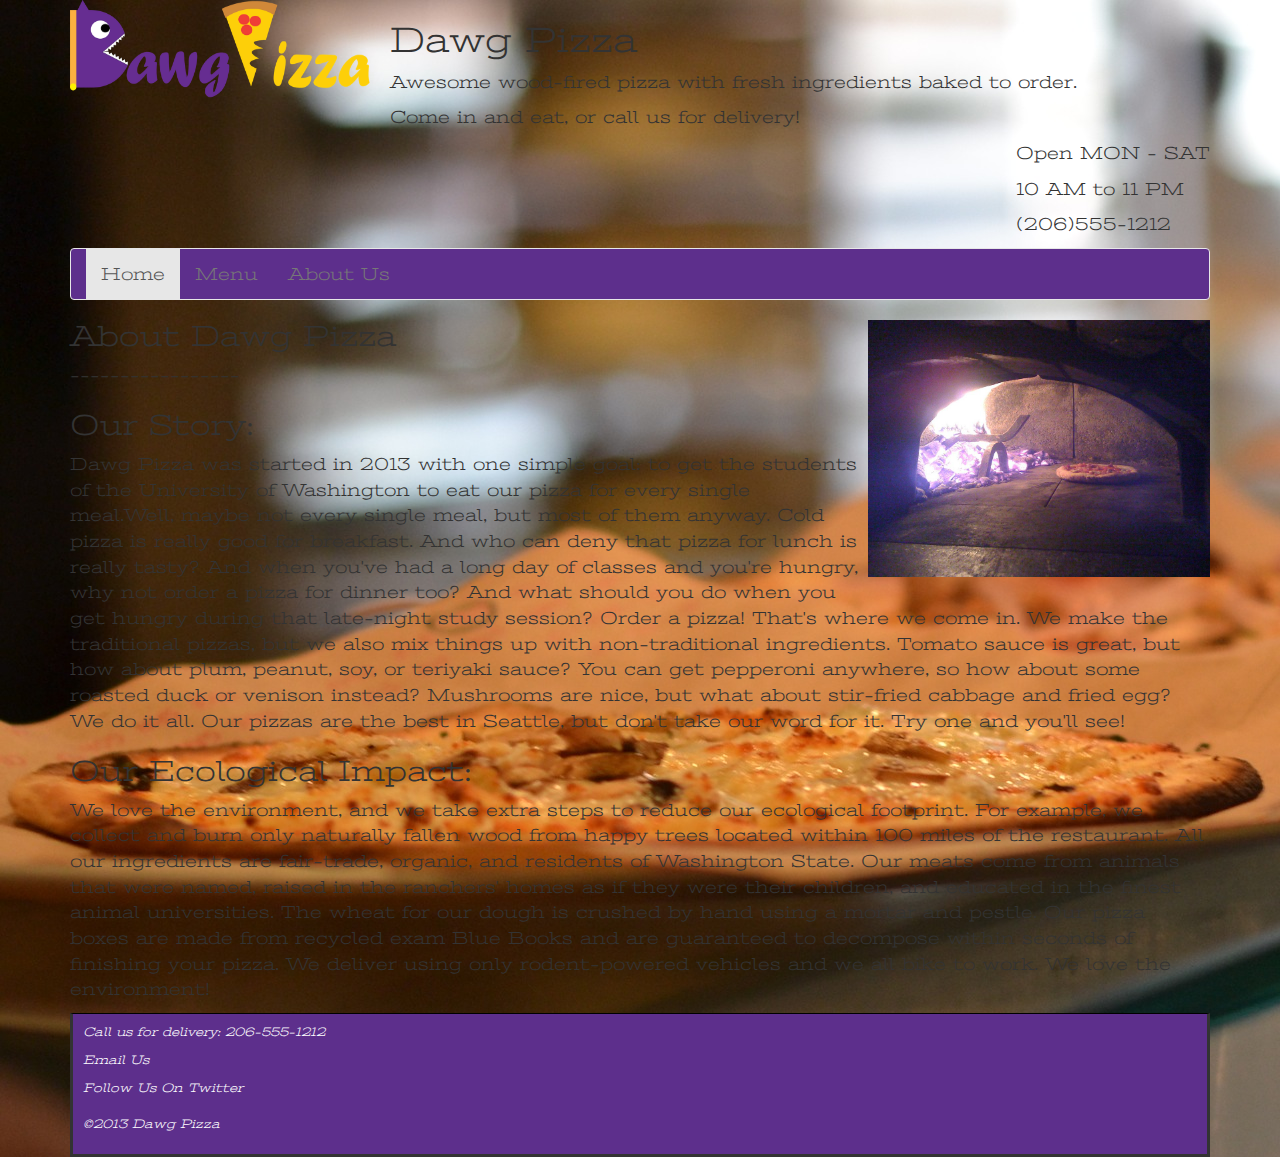
==== about.html @ 91beeb72 "used bootstrap" ====
<!doctype html>
<html>
	<head>
		<meta charset="UTF-8">
		<meta name="description" content="Dawg Pizza">
		<meta name="author" content="ttulga">
		<meta name="viewport" content="width=device-width, intial-scale=1.0">
		<title>Dawg Pizza</title>
		<link rel="shortcut icon" href="img/logo.png">
	
		<!-- hot link to Bootstrap stylesheet -->
   		 <link rel="stylesheet" href="https://netdna.bootstrapcdn.com/bootstrap/3.0.0/css/bootstrap.min.css">
	
		<link rel="stylesheet" href="css/styles.css">
	</head>
	<body>
		<div class="container">
			<header>
				<a href="index.html"><img class="logo" src="img/logo.png" alt="logo"></a>

				<div class="description">
					<h1>Dawg Pizza</h1>
					<p>Awesome wood-fired pizza with fresh ingredients baked to order.</p> 
					<p>Come in and eat, or call us for delivery!</p>
				</div>	

				<div class="hours">
					<p>Open MON - SAT</p> 
					<p>10 AM to 11 PM</p> 
					<p>(206)555-1212</p>
				</div>
			</header>

			<nav class="navbar navbar-default" role="navigation">
                <div class="navbar-header">
                    <button type="button" class="navbar-toggle" data-toggle="collapse" data-target=".dawgpizza-navbar-menu">
                        <span class="sr-only">Toggle Navigation</span>
                        <span class="icon-bar"></span>
                        <span class="icon-bar"></span>
                        <span class="icon-bar"></span>
                    </button>
                </div>

                <div class="collapse navbar-collapse dawgpizza-navbar-menu">
                    <ul class="nav navbar-nav">
                        <li class="active"><a href="index.html">Home</a></li>
                        <li><a href="menu.html">Menu</a></li>
                        <li><a href="about.html">About Us</a></li>                   
                    </ul>
                </div>
            </nav>

			<img class="order" src="img/pizza-oven.jpg" alt="pizza">

			<section>
				<h2>About Dawg Pizza</h2>
				<p>-----------------</p>
				<h2>Our Story:</h2>
					<p>Dawg Pizza was started in 2013 with one simple goal: to get the students of the University of Washington to eat our pizza for every single meal.Well, maybe not every single meal, but most of them anyway. Cold pizza is really good for breakfast. And who can deny that pizza for lunch is really tasty? And when you've had a long day of classes and you're hungry, why not order a pizza for dinner too? And what should you do when you get hungry during that late-night study session? Order a pizza! That's where we come in.

					We make the traditional pizzas, but we also mix things up with non-traditional ingredients. Tomato sauce is great, but how about plum, peanut, soy, or teriyaki sauce? You can get pepperoni anywhere, so how about some roasted duck or venison instead? Mushrooms are nice, but what about stir-fried cabbage and fried egg? We do it all.

					Our pizzas are the best in Seattle, but don't take our word for it. Try one and you'll see!</p>

				<h2>Our Ecological Impact:</h2>
					<p>We love the environment, and we take extra steps to reduce our ecological footprint. For example, we collect and burn only naturally fallen wood from happy trees located within 100 miles of the restaurant. All our ingredients are fair-trade, organic, and residents of Washington State. Our meats come from animals that were named, raised in the ranchers' homes as if they were their children, and educated in the finest animal universities. The wheat for our dough is crushed by hand using a mortar and pestle. Our pizza boxes are made from recycled exam Blue Books and are guaranteed to decompose within seconds of finishing your pizza. We deliver using only rodent-powered vehicles and we all bike to work. We love the environment!</p>
			</section>

			<div class="footer">
		 		<p>Call us for delivery: 206-555-1212</p>
				<p><a class="hyperlink" href="mailto:dawgpizzaseattle@gmail.com">Email Us</a></p>
				<p><a class="hyperlink" href="twitter.com/DawgPizzaSea">Follow Us On Twitter</a><br><br>&copy;2013 Dawg Pizza</p>
			</div>
    	</div>

    	<!-- hot links to Bootstrap JavaScript and jQuery (required by Bootstrap) -->
        <script src="https://ajax.googleapis.com/ajax/libs/jquery/1.10.2/jquery.min.js"></script>
        <script src="https://netdna.bootstrapcdn.com/bootstrap/3.0.0/js/bootstrap.min.js"></script>
	</body>
</html>
---- css/styles.css ----
@import url(http://fonts.googleapis.com/css?family=Stint+Ultra+Expanded);

body {
	background-image: url(../img/pizza1.jpg);
	background-repeat: repeat;
	font-family: 'Stint Ultra Expanded', sans-serif;
	font-size: 18px;
}

.container {
}

.navbar {
	background-color: #5D2F8C;
	clear: both;
}

.active {
	background-color: #F0C008;
}

header img {
	float: left;
	width: 300px;
	height: 100px;

}

.hours {
	float: right;
	clear: both;
}

.description {
	float: left;
	margin: 0 auto;
	
	margin-left: 20px;
}

.order {
	width: 30%;
	float: right;
	margin-left: 10px;
	margin-bottom: 10px;
}

address p {
	color: #FFF;
}

iframe {
	float: right;
	margin-bottom: 100px;
}

.footer {
	clear: both;
	border-style:solid;
	border-top:thin double #000;
	font-style: italic;
	font-size: 70%;
	padding: 10px;
	background-color: #5D2F8C;
}

.footer p {
	color: #FFF;
}

.hyperlink {
	text-decoration: none;
	color: #FFF;
}
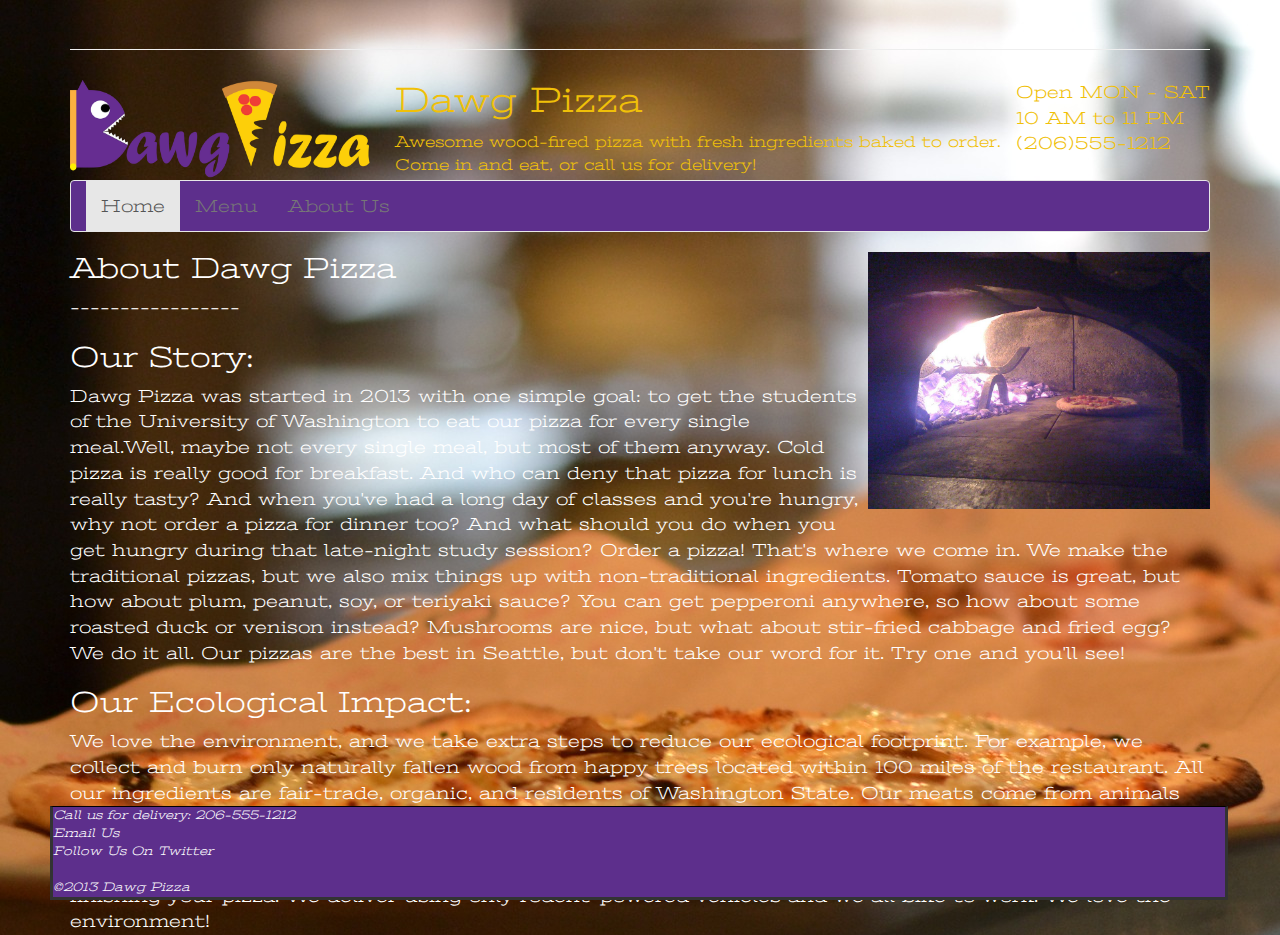
==== commit e5fdc552: "done with content" ====
--- a/about.html
+++ b/about.html
@@ -15,7 +15,7 @@
 	</head>
 	<body>
 		<div class="container">
-			<header>
+			<div class="page-header">
 				<a href="index.html"><img class="logo" src="img/logo.png" alt="logo"></a>
 
 				<div class="description">
@@ -29,7 +29,7 @@
 					<p>10 AM to 11 PM</p> 
 					<p>(206)555-1212</p>
 				</div>
-			</header>
+			</div>
 
 			<nav class="navbar navbar-default" role="navigation">
                 <div class="navbar-header">
--- a/css/styles.css
+++ b/css/styles.css
@@ -15,27 +15,31 @@
 	clear: both;
 }
 
-.active {
+/* .navbar li .active {
 	background-color: #F0C008;
-}
+} */
 
-header img {
+.page-header img {
 	float: left;
 	width: 300px;
 	height: 100px;
+	margin-top: 40px;
+}
 
+.page-header {
+	color: #F0C008;
 }
 
 .hours {
 	float: right;
-	clear: both;
+	margin-top: 40px;
 }
 
 .description {
 	float: left;
-	margin: 0 auto;
-	
-	margin-left: 20px;
+	margin-top: 20px;
+	margin-left: 25px;
+	font-size: 90%;
 }
 
 .order {
@@ -45,13 +49,25 @@
 	margin-bottom: 10px;
 }
 
-address p {
+address p,
+.row,
+section,
+.footer p,
+.hyperlink:hover {
 	color: #FFF;
 }
 
-iframe {
+.container iframe {
 	float: right;
 	margin-bottom: 100px;
+}
+
+p {
+	margin: 0px;
+}
+
+.col-md-8 {
+	margin-bottom: 50px;
 }
 
 .footer {
@@ -60,15 +76,15 @@
 	border-top:thin double #000;
 	font-style: italic;
 	font-size: 70%;
-	padding: 10px;
 	background-color: #5D2F8C;
-}
-
-.footer p {
-	color: #FFF;
+	position: fixed;
+	bottom: 0px;
+	left: 50px;
+	width: 92%;
 }
 
 .hyperlink {
 	text-decoration: none;
 	color: #FFF;
-}+}
+
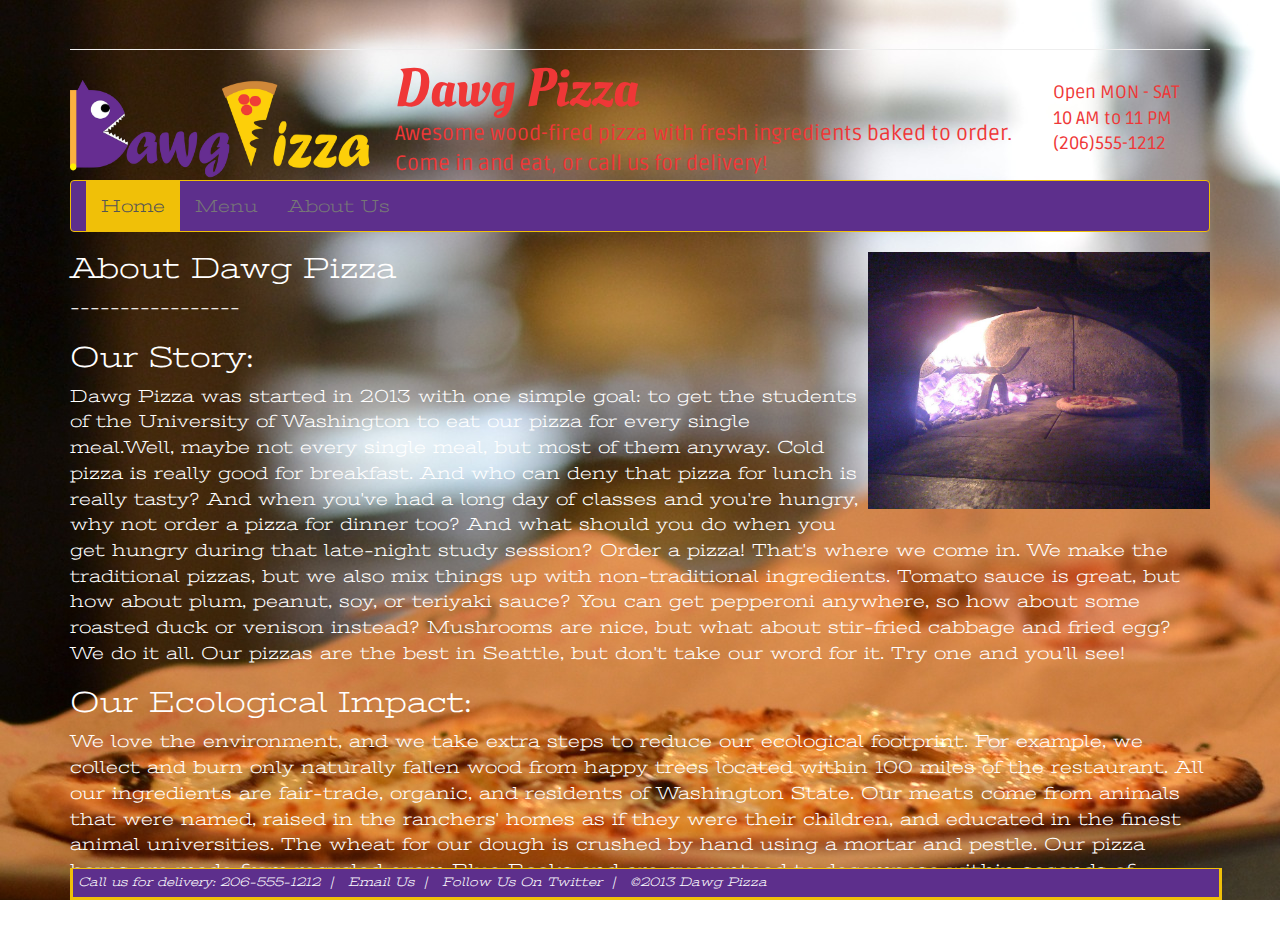
==== commit 5789496d: "done" ====
--- a/about.html
+++ b/about.html
@@ -19,7 +19,7 @@
 				<a href="index.html"><img class="logo" src="img/logo.png" alt="logo"></a>
 
 				<div class="description">
-					<h1>Dawg Pizza</h1>
+					<h1 tabindex="5">Dawg Pizza</h1>
 					<p>Awesome wood-fired pizza with fresh ingredients baked to order.</p> 
 					<p>Come in and eat, or call us for delivery!</p>
 				</div>	
@@ -66,10 +66,13 @@
 					<p>We love the environment, and we take extra steps to reduce our ecological footprint. For example, we collect and burn only naturally fallen wood from happy trees located within 100 miles of the restaurant. All our ingredients are fair-trade, organic, and residents of Washington State. Our meats come from animals that were named, raised in the ranchers' homes as if they were their children, and educated in the finest animal universities. The wheat for our dough is crushed by hand using a mortar and pestle. Our pizza boxes are made from recycled exam Blue Books and are guaranteed to decompose within seconds of finishing your pizza. We deliver using only rodent-powered vehicles and we all bike to work. We love the environment!</p>
 			</section>
 
-			<div class="footer">
-		 		<p>Call us for delivery: 206-555-1212</p>
-				<p><a class="hyperlink" href="mailto:dawgpizzaseattle@gmail.com">Email Us</a></p>
-				<p><a class="hyperlink" href="twitter.com/DawgPizzaSea">Follow Us On Twitter</a><br><br>&copy;2013 Dawg Pizza</p>
+			<div class="wrapper">
+				<div class="footer">
+					<p>Call us for delivery: 206-555-1212&nbsp;  |   </p>
+					<p><a class="hyperlink" href="mailto:dawgpizzaseattle@gmail.com">Email Us&nbsp;  |   </a></p>
+					<p><a class="hyperlink" href="twitter.com/DawgPizzaSea">Follow Us On Twitter&nbsp;   |   </a></p>
+					<p>&copy;2013 Dawg Pizza</p>
+				</div>
 			</div>
     	</div>
 
--- a/css/styles.css
+++ b/css/styles.css
@@ -1,8 +1,10 @@
 @import url(http://fonts.googleapis.com/css?family=Stint+Ultra+Expanded);
+@import url(http://fonts.googleapis.com/css?family=Oleo+Script:400,700);
+@import url(http://fonts.googleapis.com/css?family=Ruda:400,900);
 
 body {
 	background-image: url(../img/pizza1.jpg);
-	background-repeat: repeat;
+	background-attachment: fixed;
 	font-family: 'Stint Ultra Expanded', sans-serif;
 	font-size: 18px;
 }
@@ -15,9 +17,13 @@
 	clear: both;
 }
 
-/* .navbar li .active {
-	background-color: #F0C008;
-} */
+.active a {
+	background-color: #F0C008 !important;
+} 
+
+.navbar {
+	border-color: #F0C008 !important;
+}
 
 .page-header img {
 	float: left;
@@ -27,19 +33,31 @@
 }
 
 .page-header {
-	color: #F0C008;
+	font-family: 'Ruda', sans-serif;
+	color: #EF3737;
 }
 
 .hours {
 	float: right;
 	margin-top: 40px;
+	margin-right: 30px;
 }
 
 .description {
 	float: left;
 	margin-top: 20px;
 	margin-left: 25px;
-	font-size: 90%;
+}
+
+.description h1 {
+	font-family: 'Oleo Script', sans-serif;
+	font-size: 300%;
+	margin-bottom: 0px;
+	margin-top: 0px;
+}
+
+.description p {
+	font-size: 115%;
 }
 
 .order {
@@ -60,6 +78,7 @@
 .container iframe {
 	float: right;
 	margin-bottom: 100px;
+	border: 0px;
 }
 
 p {
@@ -70,17 +89,29 @@
 	margin-bottom: 50px;
 }
 
+.wrapper {
+	width: 90%;
+	max-width: 1170px;
+	margin-left: auto;
+	margin-right: auto;
+	position: fixed;
+	bottom: 0px;
+}
 .footer {
 	clear: both;
 	border-style:solid;
-	border-top:thin double #000;
+	border-top:thin double;
+	border-color: #F0C008;
 	font-style: italic;
 	font-size: 70%;
 	background-color: #5D2F8C;
-	position: fixed;
-	bottom: 0px;
-	left: 50px;
-	width: 92%;
+	position: relative;
+	width: 100%;
+}
+
+.footer p {
+	display: inline-block;
+	padding: 5px;
 }
 
 .hyperlink {
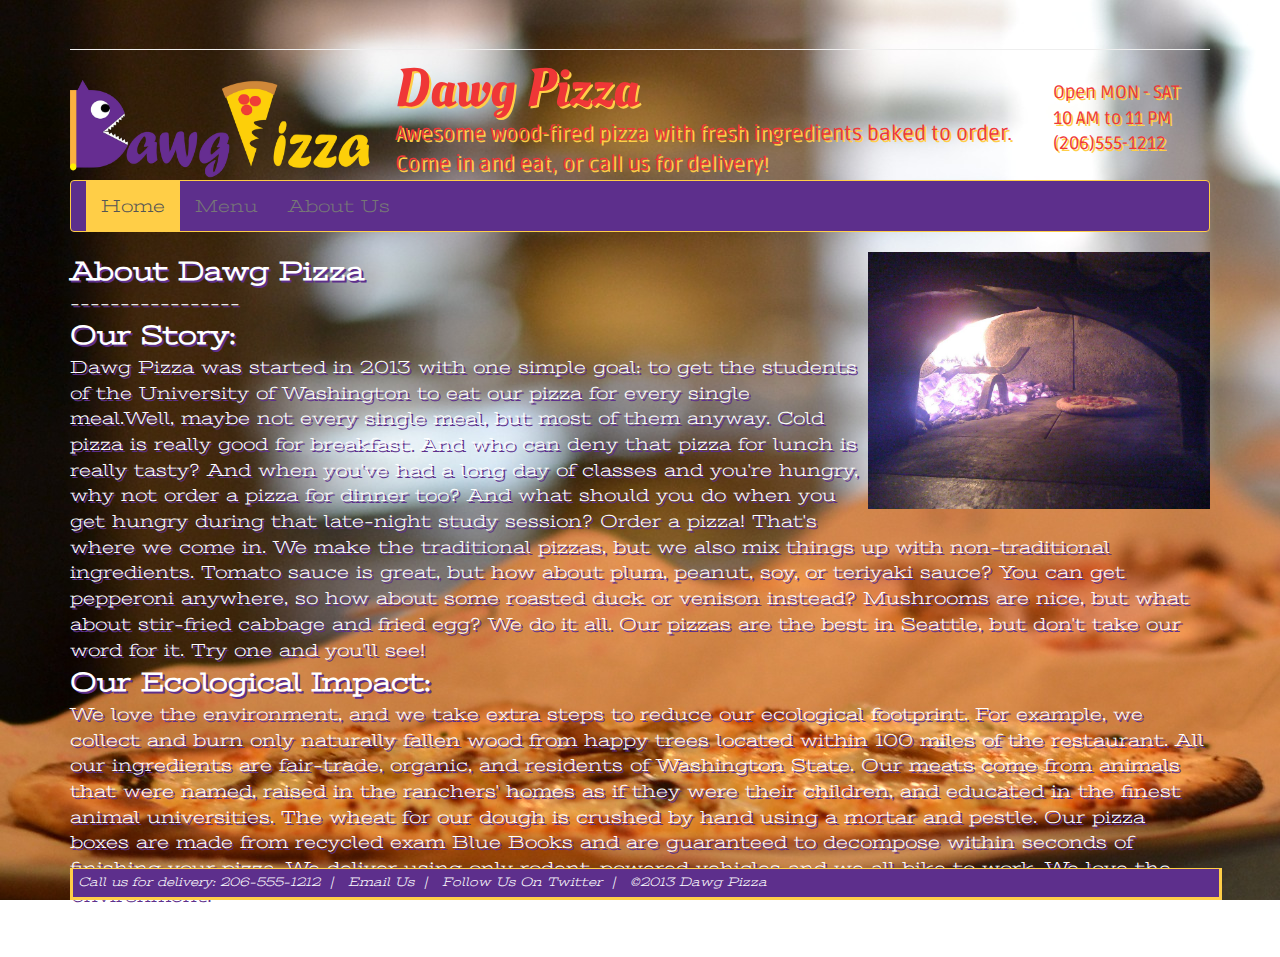
==== commit fdccd401: "textshadow" ====
--- a/about.html
+++ b/about.html
@@ -52,19 +52,19 @@
 
 			<img class="order" src="img/pizza-oven.jpg" alt="pizza">
 
-			<section>
-				<h2>About Dawg Pizza</h2>
+			<dl class="about-content">
+				<dt>About Dawg Pizza</dt>
 				<p>-----------------</p>
-				<h2>Our Story:</h2>
+				<dt>Our Story:</dt>
 					<p>Dawg Pizza was started in 2013 with one simple goal: to get the students of the University of Washington to eat our pizza for every single meal.Well, maybe not every single meal, but most of them anyway. Cold pizza is really good for breakfast. And who can deny that pizza for lunch is really tasty? And when you've had a long day of classes and you're hungry, why not order a pizza for dinner too? And what should you do when you get hungry during that late-night study session? Order a pizza! That's where we come in.
 
 					We make the traditional pizzas, but we also mix things up with non-traditional ingredients. Tomato sauce is great, but how about plum, peanut, soy, or teriyaki sauce? You can get pepperoni anywhere, so how about some roasted duck or venison instead? Mushrooms are nice, but what about stir-fried cabbage and fried egg? We do it all.
 
 					Our pizzas are the best in Seattle, but don't take our word for it. Try one and you'll see!</p>
 
-				<h2>Our Ecological Impact:</h2>
+				<dt>Our Ecological Impact:</dt>
 					<p>We love the environment, and we take extra steps to reduce our ecological footprint. For example, we collect and burn only naturally fallen wood from happy trees located within 100 miles of the restaurant. All our ingredients are fair-trade, organic, and residents of Washington State. Our meats come from animals that were named, raised in the ranchers' homes as if they were their children, and educated in the finest animal universities. The wheat for our dough is crushed by hand using a mortar and pestle. Our pizza boxes are made from recycled exam Blue Books and are guaranteed to decompose within seconds of finishing your pizza. We deliver using only rodent-powered vehicles and we all bike to work. We love the environment!</p>
-			</section>
+			</dl>
 
 			<div class="wrapper">
 				<div class="footer">
--- a/css/styles.css
+++ b/css/styles.css
@@ -9,21 +9,19 @@
 	font-size: 18px;
 }
 
-.container {
-}
-
 .navbar {
 	background-color: #5D2F8C;
 	clear: both;
+	border-color: #FFCE47!important;
 }
 
 .active a {
-	background-color: #F0C008 !important;
+	background-color: #FFCE47 !important;
 } 
 
-.navbar {
-	border-color: #F0C008 !important;
-}
+/*.navbar li a {
+	color: #FFCE47 !important;
+} */
 
 .page-header img {
 	float: left;
@@ -32,9 +30,13 @@
 	margin-top: 40px;
 }
 
+:focus {
+	color: blue;
+}
 .page-header {
 	font-family: 'Ruda', sans-serif;
 	color: #EF3737;
+	text-shadow: 2px 2px #FFCE47;
 }
 
 .hours {
@@ -69,15 +71,15 @@
 
 address p,
 .row,
+dl,
 section,
 .footer p,
 .hyperlink:hover {
 	color: #FFF;
 }
 
-.container iframe {
+.video {
 	float: right;
-	margin-bottom: 100px;
 	border: 0px;
 }
 
@@ -85,8 +87,23 @@
 	margin: 0px;
 }
 
-.col-md-8 {
+dt {
+	font-size: 150%;
+}
+
+dd {
+	font-size: 120%;
+}
+
+.row,
+.about-content,
+address {
 	margin-bottom: 50px;
+	text-shadow: 2px 2px #5D2F8C;
+}
+
+.map {
+	margin-bottom: 100px;
 }
 
 .wrapper {
@@ -101,7 +118,7 @@
 	clear: both;
 	border-style:solid;
 	border-top:thin double;
-	border-color: #F0C008;
+	border-color: #FFCE47;
 	font-style: italic;
 	font-size: 70%;
 	background-color: #5D2F8C;
@@ -114,8 +131,12 @@
 	padding: 5px;
 }
 
-.hyperlink {
+small {
 	text-decoration: none;
 	color: #FFF;
 }
 
+.hyperlink {
+	text-decoration: none;
+	color: #FFF;
+}